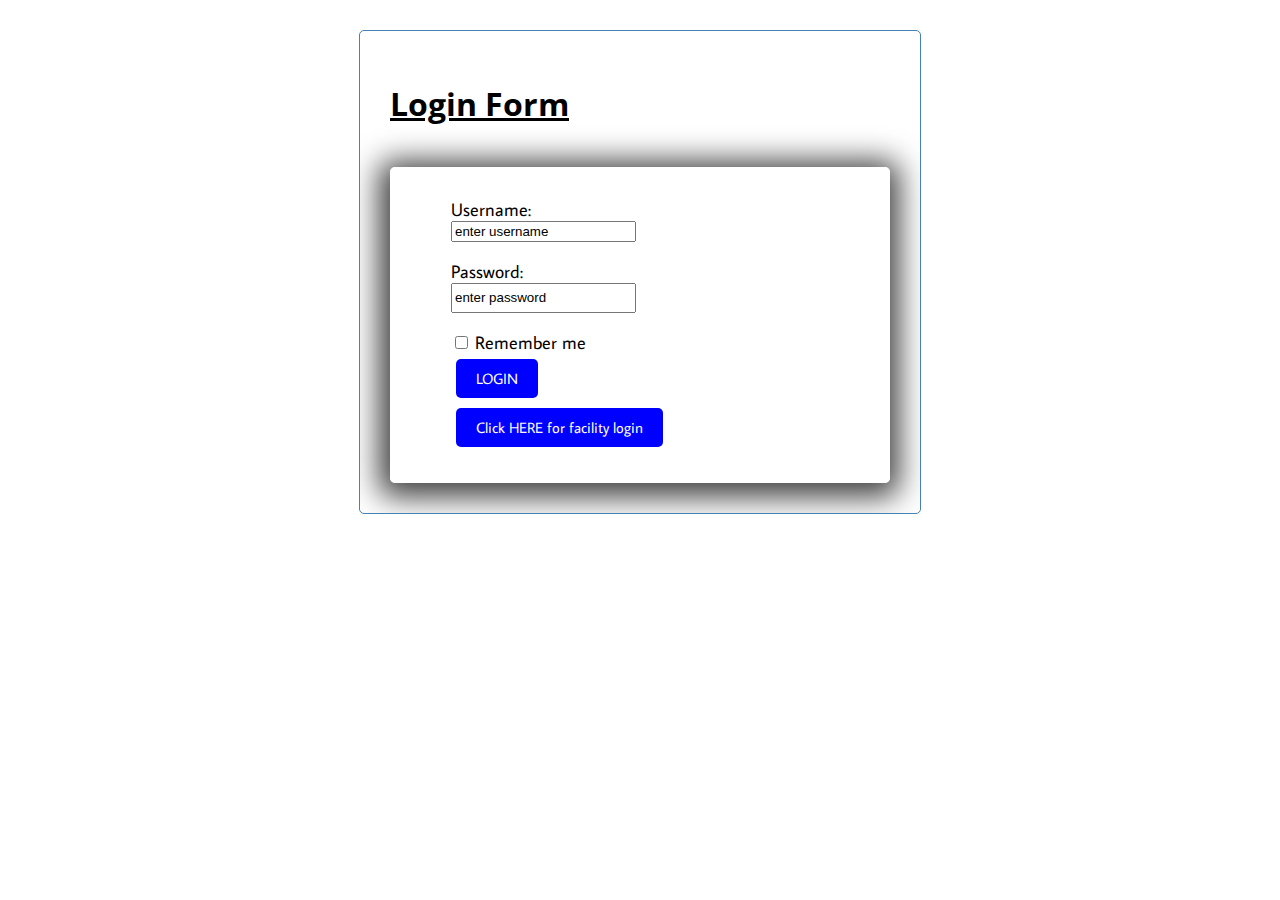
==== index.html @ 7c2a9ce2 "Add files via upload" ====
<!DOCTYPE html>
<html lang="en">
<head>
    <meta charset="UTF-8">
    <meta http-equiv="X-UA-Compatible" content="IE=edge">
    <meta name="viewport" content="width=device-width, initial-scale=1.0">
    <link rel="stylesheet" href="style.css">
    <link href="style.css" type="text/css" rel="stylesheet">
    <link rel="preconnect" href="https://fonts.googleapis.com">
    <link rel="preconnect" href="https://fonts.gstatic.com" crossorigin>
    <link href="https://fonts.googleapis.com/css2?family=Average+Sans&family=Open+Sans&display=swap"
     rel="stylesheet">
    <title>Raiders login form</title>
</head>
<body>
    <div class="container">
            <div class="row">
                <div class="col-md-6">
                    <div class="col-md-4 col-sm-4 col-xs-12"></div>
                        <div class="col-md-4 col-sm-4 col-xs-12"></div>
                        <header class="header">
                          <h1 style="color:black;"> Login Form</h1>
                        </header>
                        <form class="form-container">
                          
                            <div class="form-group">
 <label for="Inputusername" class="form-label" >Username:</label> <br>
  <input type="username" class="form-control" id="Inputusername" placeholder="enter username"></div><br>

                            <div class="form-group">
<label for="InputPassword1" class="form-label"> Password:</label><br>
 <input type="password" class="form-control" id="InputPassword1" placeholder="enter password" style="height: 24px;"></div><br>
  
                            <div class="checkbox">
<input type="checkbox" class="form-check-input" id="Check1">
<label class="form-check-label" for="Check1">Remember me</label>
                            </div>

<button type="LOGIN" class="btn btn-success btn-block">LOGIN</button><br>
<button type="LOGIN" class="btn btn-success btn-block">Click <a> HERE</a> for facility login</button>
                          </form>
                          
                        
                    </div>
                    <div class="col-md-4 col-sm-4 col-xs-12"></div>
                </div>

            </div>
    
    
</body>
</html>
---- style.css ----
/* variables declared here - these are the colors for our pages, as well as the font stacks and sizes. */
:root {
    --darkest: #011526;
    --darker: #024059;
    --light: #5FCDD9;
    --orange: #D92525;
  --plum: #4b0d49;
  --hotmag: #ff17e4;
  --hovercolor: #e310cb;
    --white: #f7f8fa;
    --font-size: 1.5rem;
    --average: "Average Sans", monospace;
    --sans: "Open Sans", sans-serif;
  }

*{
    color: var(--white);
}
.bg{
    background: url(C:\Users\margaret\Desktop\LOGIN page\img\369.jpg)no-repeat;
    width: 100%;
    height: 100vh;
}
label{
    font-family: var(--average);
    color:black;
    font-size: large;
    
}
::placeholder{
    color: black;
}
.form-container{
    border: 1px solid #fff;
    padding: 30px 60px;
    box-shadow:-1px 4px 30px 10px rgba(0, 0, 0, 0.75) ;
    border-radius: 5px;

}
.container {
    max-width: 500px;
    margin: 30px auto;
    overflow: auto;
    min-height: 300px;
    border: 1px solid steelblue;
    padding: 30px;
    border-radius: 5px;
  }

 
  .btn {
    display: inline-block;
    background: blue;
    color: #fff;
    border: none;
    padding: 10px 20px;
    margin: 5px;
    border-radius: 5px;
    cursor: pointer;
    text-decoration: none;
    font-size: 15px;
    font-family: var(--average);
    
  }
  .header {
    display: flex;
    justify-content: space-between;
    align-items: center;
    margin-bottom: 20px;
    font-family: var(--sans);
    
  }
  h1{
    text-decoration: underline;
    
  }
---- style.css ----
/* variables declared here - these are the colors for our pages, as well as the font stacks and sizes. */
:root {
    --darkest: #011526;
    --darker: #024059;
    --light: #5FCDD9;
    --orange: #D92525;
  --plum: #4b0d49;
  --hotmag: #ff17e4;
  --hovercolor: #e310cb;
    --white: #f7f8fa;
    --font-size: 1.5rem;
    --average: "Average Sans", monospace;
    --sans: "Open Sans", sans-serif;
  }

*{
    color: var(--white);
}
.bg{
    background: url(C:\Users\margaret\Desktop\LOGIN page\img\369.jpg)no-repeat;
    width: 100%;
    height: 100vh;
}
label{
    font-family: var(--average);
    color:black;
    font-size: large;
    
}
::placeholder{
    color: black;
}
.form-container{
    border: 1px solid #fff;
    padding: 30px 60px;
    box-shadow:-1px 4px 30px 10px rgba(0, 0, 0, 0.75) ;
    border-radius: 5px;

}
.container {
    max-width: 500px;
    margin: 30px auto;
    overflow: auto;
    min-height: 300px;
    border: 1px solid steelblue;
    padding: 30px;
    border-radius: 5px;
  }

 
  .btn {
    display: inline-block;
    background: blue;
    color: #fff;
    border: none;
    padding: 10px 20px;
    margin: 5px;
    border-radius: 5px;
    cursor: pointer;
    text-decoration: none;
    font-size: 15px;
    font-family: var(--average);
    
  }
  .header {
    display: flex;
    justify-content: space-between;
    align-items: center;
    margin-bottom: 20px;
    font-family: var(--sans);
    
  }
  h1{
    text-decoration: underline;
    
  }
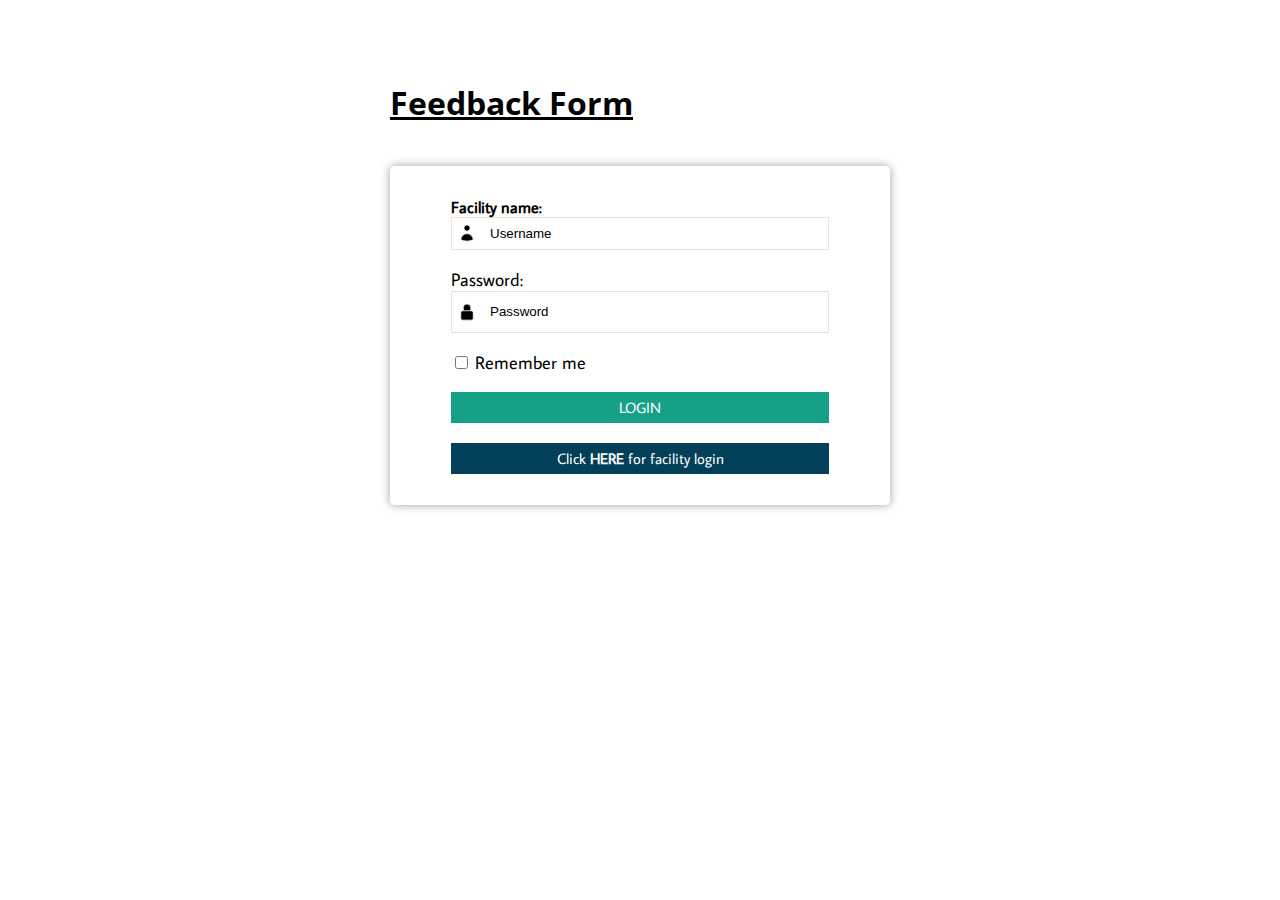
==== commit 94697d70: "chabged everything" ====
--- a/index.html
+++ b/index.html
@@ -19,26 +19,44 @@
                     <div class="col-md-4 col-sm-4 col-xs-12"></div>
                         <div class="col-md-4 col-sm-4 col-xs-12"></div>
                         <header class="header">
-                          <h1 style="color:black;"> Login Form</h1>
+                          <h1 style="color:black;"> Feedback Form</h1>
                         </header>
                         <form class="form-container">
                           
                             <div class="form-group">
- <label for="Inputusername" class="form-label" >Username:</label> <br>
-  <input type="username" class="form-control" id="Inputusername" placeholder="enter username"></div><br>
+ <label for="Inputusername" class="form-label" style=" font-weight: 800; font-size:medium; " >Facility name:</label> <br>
+
+  <div id="username">
+    <svg  height="20px" xmlns="http://www.w3.org/2000/svg" fill="" viewBox="0 0 24 24" strokeWidth={1.5} stroke="currentColor" className="w-6 h-6">
+        <path strokeLinecap="round" strokeLinejoin="round" d="M15.75 6a3.75 3.75 0 11-7.5 0 3.75 3.75 0 017.5 0zM4.501 20.118a7.5 7.5 0 0114.998 0A17.933 17.933 0 0112 21.75c-2.676 0-5.216-.584-7.499-1.632z" />
+      </svg>
+      <input type="username" class="form-control" id="Inputusername" placeholder="Username">
+  </div>
+ 
+</div><br>
 
                             <div class="form-group">
 <label for="InputPassword1" class="form-label"> Password:</label><br>
- <input type="password" class="form-control" id="InputPassword1" placeholder="enter password" style="height: 24px;"></div><br>
+<div id="password">
+    <svg height="20px" xmlns="http://www.w3.org/2000/svg" fill="" viewBox="0 0 24 24" strokeWidth={1.5} stroke="currentColor" className="w-6 h-6">
+        <path strokeLinecap="round" strokeLinejoin="round" d="M16.5 10.5V6.75a4.5 4.5 0 10-9 0v3.75m-.75 11.25h10.5a2.25 2.25 0 002.25-2.25v-6.75a2.25 2.25 0 00-2.25-2.25H6.75a2.25 2.25 0 00-2.25 2.25v6.75a2.25 2.25 0 002.25 2.25z" />
+      </svg>
+      <input type="password" class="form-control" id="InputPassword1" placeholder="Password" style="height: 24px;"></div><br>
+
+</div> 
   
                             <div class="checkbox">
 <input type="checkbox" class="form-check-input" id="Check1">
 <label class="form-check-label" for="Check1">Remember me</label>
                             </div>
-
-<button type="LOGIN" class="btn btn-success btn-block">LOGIN</button><br>
-<button type="LOGIN" class="btn btn-success btn-block">Click <a> HERE</a> for facility login</button>
-                          </form>
+                            <br>
+                            
+<div id="login">
+<button type="LOGIN" class="btn btn-success btn-block" >LOGIN</button><br>
+</div>
+<div id="here">
+<button type="LOGIN" class="btn btn-success btn-block">Click <a href="facility.html"> HERE</a> for facility login</button>
+</div>                        </form>
                           
                         
                     </div>
--- a/style.css
+++ b/style.css
@@ -1,76 +1,115 @@
 /* variables declared here - these are the colors for our pages, as well as the font stacks and sizes. */
 :root {
-    --darkest: #011526;
-    --darker: #024059;
-    --light: #5FCDD9;
-    --orange: #D92525;
-  --plum: #4b0d49;
-  --hotmag: #ff17e4;
-  --hovercolor: #e310cb;
-    --white: #f7f8fa;
-    --font-size: 1.5rem;
-    --average: "Average Sans", monospace;
-    --sans: "Open Sans", sans-serif;
-  }
+  --darkest: #011526;
+  --darker: #024059;
+  --light: #16A085;
+  --orange: #D92525;
+--plum: #4b0d49;
+--hotmag: #ff17e4;
+--hovercolor: #e310cb;
+  --white: #f7f8fa;
+  --font-size: 1.5rem;
+  --average: "Average Sans", monospace;
+  --sans: "Open Sans", sans-serif;
+}
 
 *{
-    color: var(--white);
+  color: var(--white);
 }
 .bg{
-    background: url(C:\Users\margaret\Desktop\LOGIN page\img\369.jpg)no-repeat;
-    width: 100%;
-    height: 100vh;
+  background: url(C:\Users\margaret\Desktop\LOGIN page\img\369.jpg)no-repeat;
+  width: 100%;
+  height: 100vh;
 }
 label{
-    font-family: var(--average);
-    color:black;
-    font-size: large;
-    
+  font-family: var(--average);
+  color:black;
+  font-size: large;
+  
 }
 ::placeholder{
-    color: black;
+  color: black;
 }
 .form-container{
-    border: 1px solid #fff;
-    padding: 30px 60px;
-    box-shadow:-1px 4px 30px 10px rgba(0, 0, 0, 0.75) ;
-    border-radius: 5px;
+  border: 1px solid #fff;
+  padding: 30px 60px;
+  box-shadow:0px 0px 10px 0px rgba(133, 125, 125, 0.75) ;
+  border-radius: 5px;
 
 }
 .container {
-    max-width: 500px;
-    margin: 30px auto;
-    overflow: auto;
-    min-height: 300px;
-    border: 1px solid steelblue;
-    padding: 30px;
-    border-radius: 5px;
-  }
+  max-width: 500px;
+  margin: 30px auto;
+  overflow: auto;
+  min-height: 300px;
+  padding: 30px;
+  border-radius: 5px;
+}
 
- 
-  .btn {
-    display: inline-block;
-    background: blue;
-    color: #fff;
-    border: none;
-    padding: 10px 20px;
-    margin: 5px;
-    border-radius: 5px;
-    cursor: pointer;
-    text-decoration: none;
-    font-size: 15px;
-    font-family: var(--average);
-    
-  }
-  .header {
-    display: flex;
-    justify-content: space-between;
-    align-items: center;
-    margin-bottom: 20px;
-    font-family: var(--sans);
-    
-  }
-  h1{
-    text-decoration: underline;
-    
-  }+#username , #password{
+display: flex;
+align-items: center;
+border: 1px solid rgb(241, 223, 223);
+padding: 5px;
+justify-content:left;
+gap: 10px;
+
+}
+svg{
+
+border-radius: 2px;
+}
+.btn {
+  display: inline-block;
+  background: #024059;
+  color: #fff;
+  border: none;
+  padding: px 20px;
+  margin: 5px;
+  border-radius: 5px;
+  cursor: pointer;
+  text-decoration: none;
+  font-size: 15px;
+  font-family: var(--average);
+  
+}
+.btn :last-child{
+  background: #024059;
+}
+a{
+  text-decoration: none;
+}
+
+#login{
+  background-color: var(--light);
+  text-align: center;
+}
+#login :first-child{
+  background-color: var(--light);
+}
+#here{
+  margin-top: 20px;
+  background-color: #024059;
+  text-align: center;
+  font-weight: bolder;
+}
+#here a{
+font-weight: 900;
+}
+.header {
+  display: flex;
+  justify-content: space-between;
+  align-items: center;
+  margin-bottom: 20px;
+  font-family: var(--sans);
+  
+}
+h1{
+  text-decoration: underline;
+  
+}
+.form-control{
+  border: none;
+  height: fit-content;
+  padding: 3px;
+}--- a/style.css
+++ b/style.css
@@ -1,76 +1,115 @@
 /* variables declared here - these are the colors for our pages, as well as the font stacks and sizes. */
 :root {
-    --darkest: #011526;
-    --darker: #024059;
-    --light: #5FCDD9;
-    --orange: #D92525;
-  --plum: #4b0d49;
-  --hotmag: #ff17e4;
-  --hovercolor: #e310cb;
-    --white: #f7f8fa;
-    --font-size: 1.5rem;
-    --average: "Average Sans", monospace;
-    --sans: "Open Sans", sans-serif;
-  }
+  --darkest: #011526;
+  --darker: #024059;
+  --light: #16A085;
+  --orange: #D92525;
+--plum: #4b0d49;
+--hotmag: #ff17e4;
+--hovercolor: #e310cb;
+  --white: #f7f8fa;
+  --font-size: 1.5rem;
+  --average: "Average Sans", monospace;
+  --sans: "Open Sans", sans-serif;
+}
 
 *{
-    color: var(--white);
+  color: var(--white);
 }
 .bg{
-    background: url(C:\Users\margaret\Desktop\LOGIN page\img\369.jpg)no-repeat;
-    width: 100%;
-    height: 100vh;
+  background: url(C:\Users\margaret\Desktop\LOGIN page\img\369.jpg)no-repeat;
+  width: 100%;
+  height: 100vh;
 }
 label{
-    font-family: var(--average);
-    color:black;
-    font-size: large;
-    
+  font-family: var(--average);
+  color:black;
+  font-size: large;
+  
 }
 ::placeholder{
-    color: black;
+  color: black;
 }
 .form-container{
-    border: 1px solid #fff;
-    padding: 30px 60px;
-    box-shadow:-1px 4px 30px 10px rgba(0, 0, 0, 0.75) ;
-    border-radius: 5px;
+  border: 1px solid #fff;
+  padding: 30px 60px;
+  box-shadow:0px 0px 10px 0px rgba(133, 125, 125, 0.75) ;
+  border-radius: 5px;
 
 }
 .container {
-    max-width: 500px;
-    margin: 30px auto;
-    overflow: auto;
-    min-height: 300px;
-    border: 1px solid steelblue;
-    padding: 30px;
-    border-radius: 5px;
-  }
+  max-width: 500px;
+  margin: 30px auto;
+  overflow: auto;
+  min-height: 300px;
+  padding: 30px;
+  border-radius: 5px;
+}
 
- 
-  .btn {
-    display: inline-block;
-    background: blue;
-    color: #fff;
-    border: none;
-    padding: 10px 20px;
-    margin: 5px;
-    border-radius: 5px;
-    cursor: pointer;
-    text-decoration: none;
-    font-size: 15px;
-    font-family: var(--average);
-    
-  }
-  .header {
-    display: flex;
-    justify-content: space-between;
-    align-items: center;
-    margin-bottom: 20px;
-    font-family: var(--sans);
-    
-  }
-  h1{
-    text-decoration: underline;
-    
-  }+#username , #password{
+display: flex;
+align-items: center;
+border: 1px solid rgb(241, 223, 223);
+padding: 5px;
+justify-content:left;
+gap: 10px;
+
+}
+svg{
+
+border-radius: 2px;
+}
+.btn {
+  display: inline-block;
+  background: #024059;
+  color: #fff;
+  border: none;
+  padding: px 20px;
+  margin: 5px;
+  border-radius: 5px;
+  cursor: pointer;
+  text-decoration: none;
+  font-size: 15px;
+  font-family: var(--average);
+  
+}
+.btn :last-child{
+  background: #024059;
+}
+a{
+  text-decoration: none;
+}
+
+#login{
+  background-color: var(--light);
+  text-align: center;
+}
+#login :first-child{
+  background-color: var(--light);
+}
+#here{
+  margin-top: 20px;
+  background-color: #024059;
+  text-align: center;
+  font-weight: bolder;
+}
+#here a{
+font-weight: 900;
+}
+.header {
+  display: flex;
+  justify-content: space-between;
+  align-items: center;
+  margin-bottom: 20px;
+  font-family: var(--sans);
+  
+}
+h1{
+  text-decoration: underline;
+  
+}
+.form-control{
+  border: none;
+  height: fit-content;
+  padding: 3px;
+}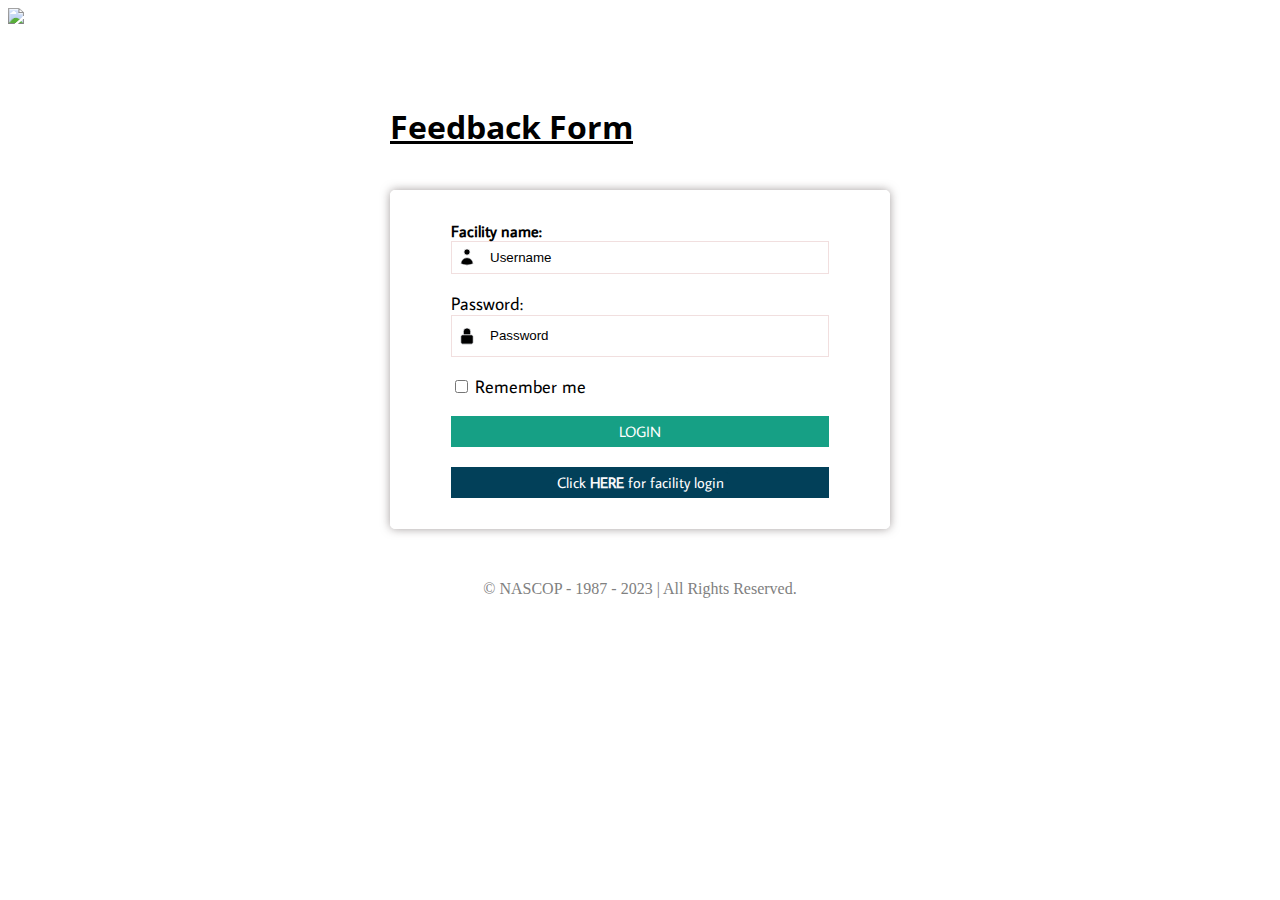
==== commit fa485549: "added logo" ====
--- a/index.html
+++ b/index.html
@@ -13,6 +13,9 @@
     <title>Raiders login form</title>
 </head>
 <body>
+    <div class="header">
+        <img src="https://eiddash.nascop.org/img/nascoplogo.png" >
+    </div>
     <div class="container">
             <div class="row">
                 <div class="col-md-6">
@@ -56,12 +59,15 @@
 </div>
 <div id="here">
 <button type="LOGIN" class="btn btn-success btn-block">Click <a href="facility.html"> HERE</a> for facility login</button>
-</div>                        </form>
-                          
+</div>                       
+
+</form>
+<div>
+    <h4 style="color: gray; text-align: center; font-weight: 200; padding-top: 30px;"> <strong style="color: gray; text-align: center; font-weight: 200;">© NASCOP</strong> - 1987 - 2023 | All Rights Reserved.</h4>
+ </div>
+                     
                         
-                    </div>
-                    <div class="col-md-4 col-sm-4 col-xs-12"></div>
-                </div>
+                   
 
             </div>
     
